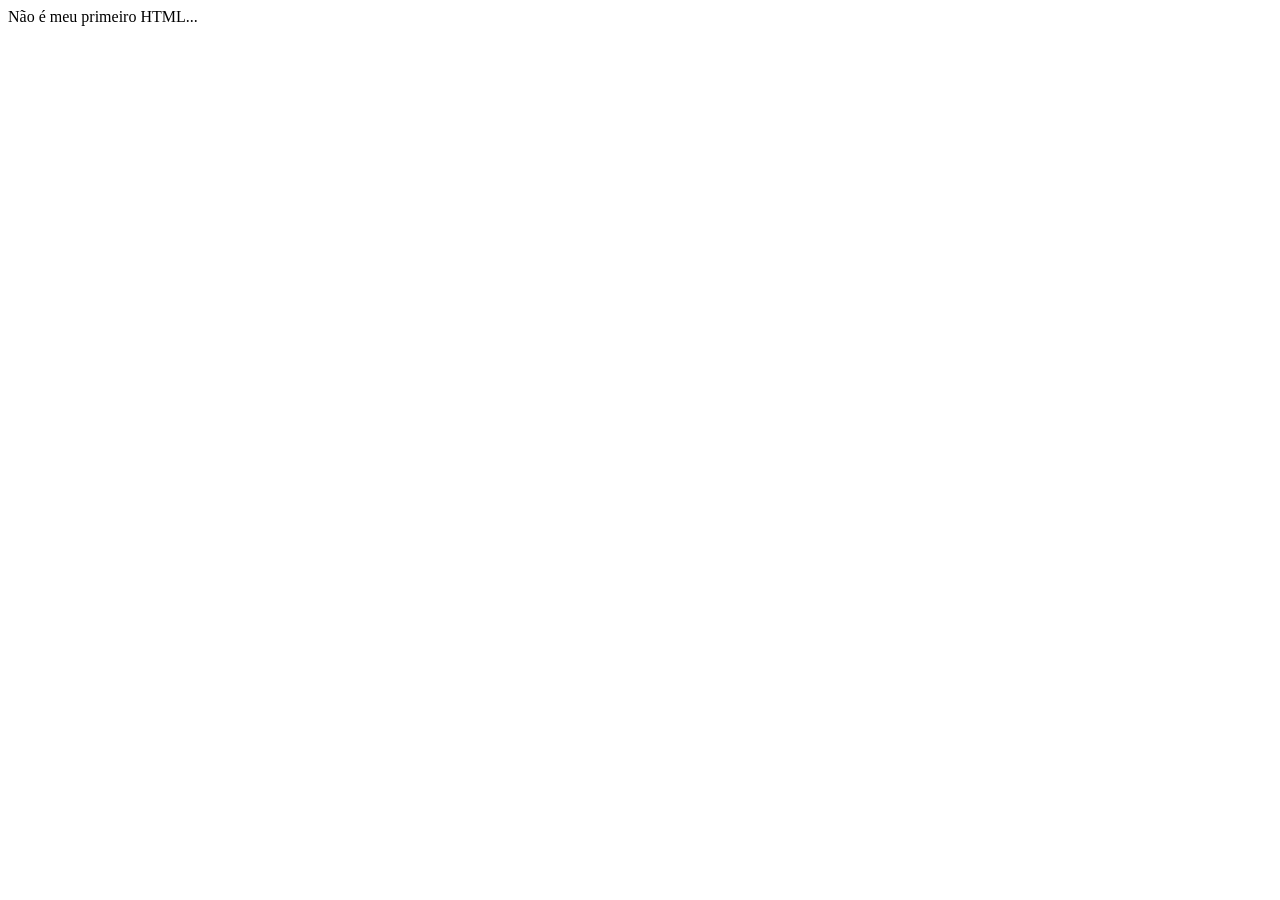
==== HTML/index.html @ 15ac9e81 "Create index.html" ====
<!DOCTYPE html>
<html lang="en">
<head>
    <meta charset="UTF-8">
    <meta name="viewport" content="width=device-width, initial-scale=1.0">
    <title>Não é meu primeiro HTML</title>
</head>
<body>
    Não é meu primeiro HTML...
</body>
</html>
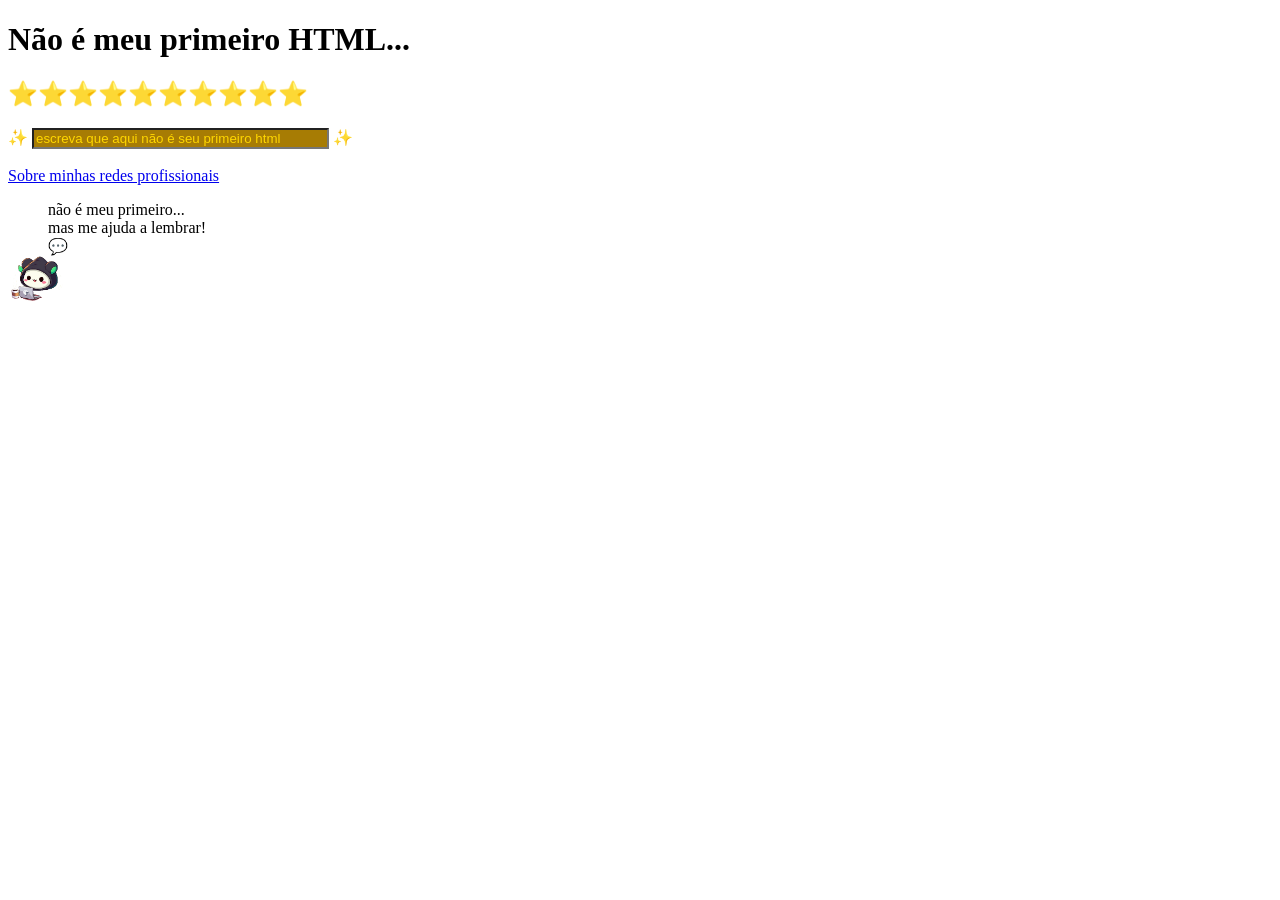
==== commit dd13c224: "criação de um site html revisão de algumas coisinhas. só seguindo o bootcamp mesmo, não teve novidad" ====
--- a/HTML/index.html
+++ b/HTML/index.html
@@ -4,8 +4,49 @@
     <meta charset="UTF-8">
     <meta name="viewport" content="width=device-width, initial-scale=1.0">
     <title>Não é meu primeiro HTML</title>
+
+    <style>
+
+        input, input::placeholder {
+            background-color: rgb(167, 124, 4);
+            color: gold;
+        }
+
+        li {
+            list-style: none;
+        }
+
+        .linkeding {
+            height: 40px;
+            width: auto;
+        }
+        .gitring {
+            height: 50px;
+            width: auto;
+        }
+
+        .balao-de-fala {
+            position: absolute;
+        }
+    </style>
 </head>
 <body>
-    Não é meu primeiro HTML...
+    <h1>Não é meu primeiro HTML...</h1>
+    <h2>⭐⭐⭐⭐⭐⭐⭐⭐⭐⭐</h2>
+
+    ✨
+    <input size="35px" type="text" placeholder="escreva que aqui não é seu primeiro html">
+    ✨
+    <br>
+    <br>
+    <a href="about.html">Sobre minhas redes profissionais</a>
+
+
+    <ul>
+        <li>não é meu primeiro...</li>
+        <li>mas me ajuda a lembrar!</li>
+        <li class="balao-de-fala">💬</li>
+    </ul>
+        <img class="gitring" src="poring do github.png" alt=""> 
 </body>
 </html>
